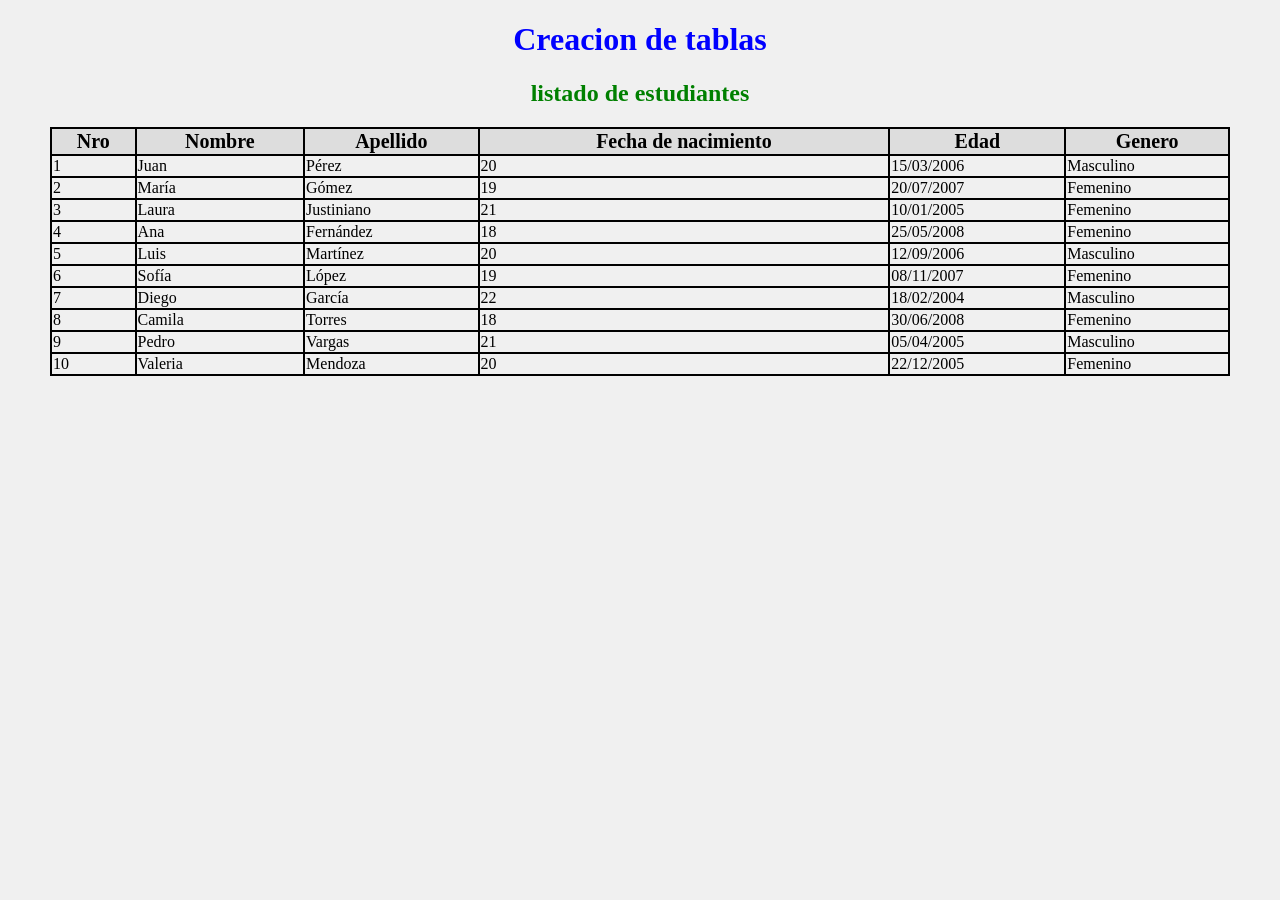
==== 12.clase-17-09-2026/index.html @ 2a3afb7b "copiar" ====
<!DOCTYPE html>
<html lang="en">
<head>
    <meta charset="UTF-8">
    <meta name="viewport" content="width=device-width, initial-scale=1.0">
    <title>Document</title>
    <link rel="stylesheet" href="./css/estilo.css">
</head>
<body>
    <h1 class="titulo">Creacion de tablas</h1>
    <h2 class="titulo1">listado de estudiantes</h2>
    <table>
        <thead>
        <tr>
            <th>Nro</th>
            <th>Nombre</th>
            <th>Apellido</th>
            <th>Fecha de nacimiento</th>
            <th>Edad</th>
            <th>Genero</th>
        </tr>
        </thead>
        <tbody id="datos">
        <tr>
            <td>1</td>
            <td>Abril</td>
            <td>Chambi</td>
            <td>11/09/2000</td>
            <td>12</td>
            <td>Femenino</td>
        </tr>
        <tr>
            <td>2</td>
            <td>Nicole</td>
            <td>Coca</td>
            <td>02/10/2001</td>
            <td>22</td>
            <td>Femenino</td>
        </tr>
        </tbody>
    </table>
    <script src="./js/ejemplo1.js"></script>
</body>
</html>
---- 12.clase-17-09-2026/css/estilo.css ----
body{
    background-color: #f0f0f0;
    margin-left: 50px;
    margin-right: 50px;
}
.titulo{
    text-align: center;
    color:blue;
}
.titulo1{
    text-align: center;
    color: green;
}
table{
    width: 100%;
    border-collapse: collapse;
}
th{
    background-color: #ddd;
    border: 2px solid #000;
    text-align: center;
    font-size: 20px;

}
tr,td{
    border: 2px solid #000;
}
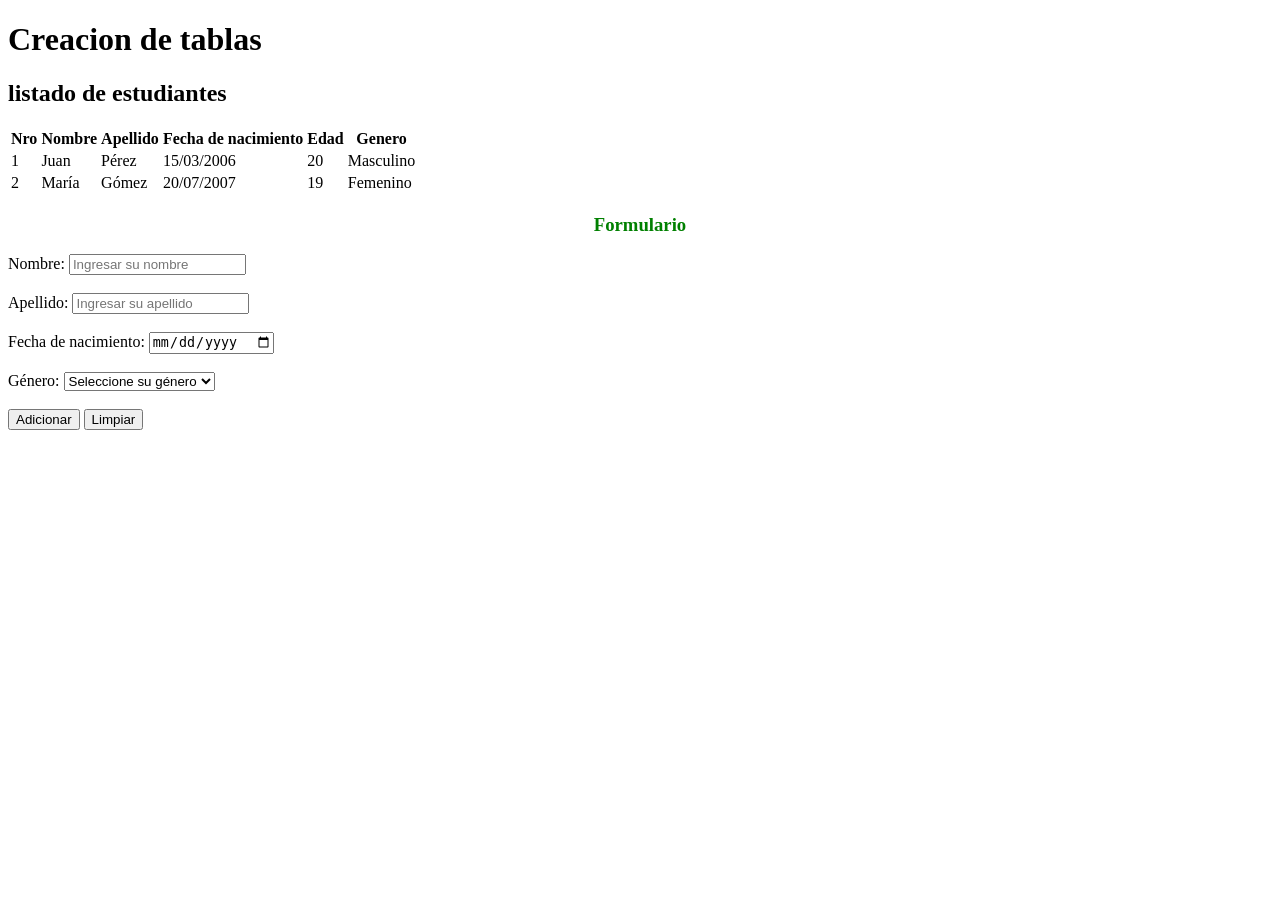
==== commit e02107b7: "noseamor" ====
--- a/12.clase-17-09-2026/index.html
+++ b/12.clase-17-09-2026/index.html
@@ -3,11 +3,10 @@
 <head>
     <meta charset="UTF-8">
     <meta name="viewport" content="width=device-width, initial-scale=1.0">
-    <title>Document</title>
-    <link rel="stylesheet" href="./css/estilo.css">
+    <title>Lista de estudiantes</title>
 </head>
 <body>
-    <h1 class="titulo">Creacion de tablas</h1>
+ <h1 class="titulo">Creacion de tablas</h1>
     <h2 class="titulo1">listado de estudiantes</h2>
     <table>
         <thead>
@@ -39,6 +38,37 @@
         </tr>
         </tbody>
     </table>
+    <h3 style="text-align: center; color: green;">
+        Formulario
+    </h3>
+
+    Nombre:
+    <input type="text" id="nombre" placeholder="Ingresar su nombre">
+    <br><br>
+
+    Apellido:
+    <input type="text" id="apellido" placeholder="Ingresar su apellido">
+    <br><br>
+
+    Fecha de nacimiento:
+    <input type="date" id="fecha">
+    <br><br>
+
+    Género:
+    <select id="genero">
+        <option value="">Seleccione su género</option>
+        <option value="Masculino">Masculino</option>
+        <option value="Femenino">Femenino</option>
+    </select>
+    <br><br>
+
+    <button onclick="agregarTareas()">Adicionar</button>
+    <button onclick="eliminarTareas()">Limpiar</button>
+
+    <br><br>
+
+    <p id="respuesta"></p>
+
     <script src="./js/ejemplo1.js"></script>
 </body>
 </html>
